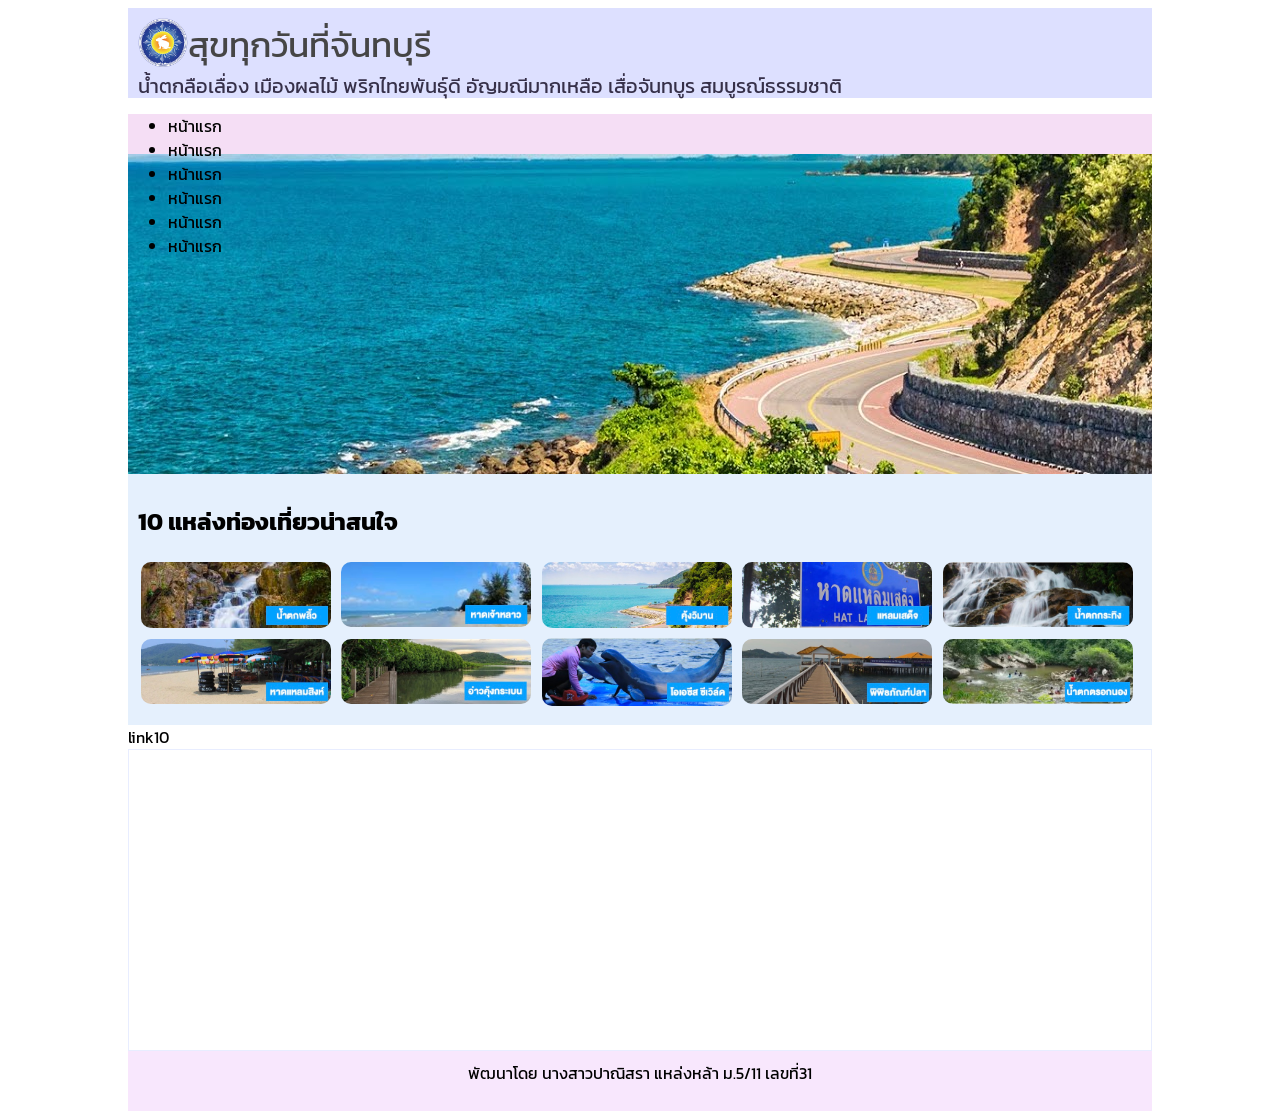
==== index.html @ 0fe9d495 "นา" ====
<!DOCTYPE html>
<html>
  <head>
  <meta charset="UTF-8">
  <title>Welcome to Chanthaburi :: สุขทุกวันที่จันทบุรี</title>
  <link rel="stylesheet" href="style.css">
  <link rel="preconnect" href="https://fonts.googleapis.com">
  <link rel="preconnect" href="https://fonts.gstatic.com" crossorigin>
  <link href="https://fonts.googleapis.com/css2?family=Kanit:wght@300&family=Oswald:wght@300&display=swap" rel="stylesheet">
  </head>
  <body>
 <div class="mainpage">
   <header>
     <img src="images/chanthaburi_logo.png" width="50" style="float: left;">
       <div class="headname1">สุขทุกวันที่จันทบุรี</div>
       <div class="headname2">น้ำตกลือเลื่อง เมืองผลไม้ พริกไทยพันธุ์ดี อัญมณีมากเหลือ เสื่อจันทบูร สมบูรณ์ธรรมชาติ</div>
    </header>

   <nav class="topmenu">
    <ul>
      <li>หน้าแรก</li>
      <li>หน้าแรก</li>
      <li>หน้าแรก</li>
      <li>หน้าแรก</li>
      <li>หน้าแรก</li>
      <li>หน้าแรก</li>
    </ul>
   </nav>

   <div class="graphic">
   
   </div>

   <div class="top10">
    <h2>10 แหล่งท่องเที่ยวน่าสนใจ</h2>
    <table style="width: 100%;">
    <tr>
      <td><img src="images/img1.jpg" class="img10"></td> 
      <td><img src="images/img2.jpg" class="img10"></td>
      <td><img src="images/img3.jpg" class="img10"></td>
      <td><img src="images/img4.jpg" class="img10"></td>
      <td><img src="images/img5.jpg" class="img10"></td>
    </tr>
    <tr>
      <td><img src="images/img6.jpg" class="img10"></td>
      <td><img src="images/img7.jpg" class="img10"></td>
      <td><img src="images/img8.jpg" class="img10"></td>
      <td><img src="images/img9.jpg" class="img10"></td>
      <td><img src="images/img10.jpg" class="img10"></td>
    </tr> 
    </table>  
   </div>

   <div class="link10">
     link10
   </div>

   <div class="maps">
    <iframe src="https://www.google.com/maps/embed?pb=!1m18!1m12!1m3!1d497975.4301547731!2d101.83035114273838!3d12.815269525351516!2m3!1f0!2f0!3f0!3m2!1i1024!2i768!4f13.1!3m3!1m2!1s0x3103760bec547243%3A0xc7d8432079ce1781!2z4LiI4Lix4LiZ4LiX4Lia4Li44Lij4Li1!5e0!3m2!1sth!2sth!4v1657080817579!5m2!1sth!2sth" width="100%" height=300  style="border:0;" allowfullscreen="" loading="lazy" referrerpolicy="no-referrer-when-downgrade"></iframe>
   </div>

   <footer>
    พัฒนาโดย นางสาวปาณิสรา แหล่งหล้า ม.5/11 เลขที่31
   </footer>

   </div>
  </body>
</html>
---- style.css ----
body {
    background-image: url('https://i.pinimg.com/originals/52/e1/b0/52e1b0e86702007d316bf8b1c380c04d.png');
    font-family: 'Kanit', sans-serif;
    background-repeat : repeat;
    background-size: cover;
  }
    .mainpage {width: 1024px; margin: 0 auto;}
   header
    {
      background-color: #dde0ff;
      color:rgb(0, 0, 0);
      height: 70px;
      padding:10px;
    
  }

  footer{
    background-color: #f8e7fd;
    color:black;
    height: 40px;
    padding:10px;
    text-align: center;
  }

  .headname1{
     color: rgb(70, 70, 70);
     font-size: 35px;
  }

  .headname2{
    color: rgb(54, 48, 73);
    font-size: 20px;
 }

 .graphic{
   background-image: url("images/chantaburi-cover.jpeg");
   height: 320px;
   padding: auto;
 }

 .maps{
 border: 1px solid rgb(232, 237, 255);
 height: 300px;
 }
 
 .top10{
  background-color: rgb(229, 240, 253);
 padding: 10px;
}

.img10{
 width: 190px;
 border-radius: 10px;
}

.topmenu{
  background-color: #f5def5;
  height: 40px;
}
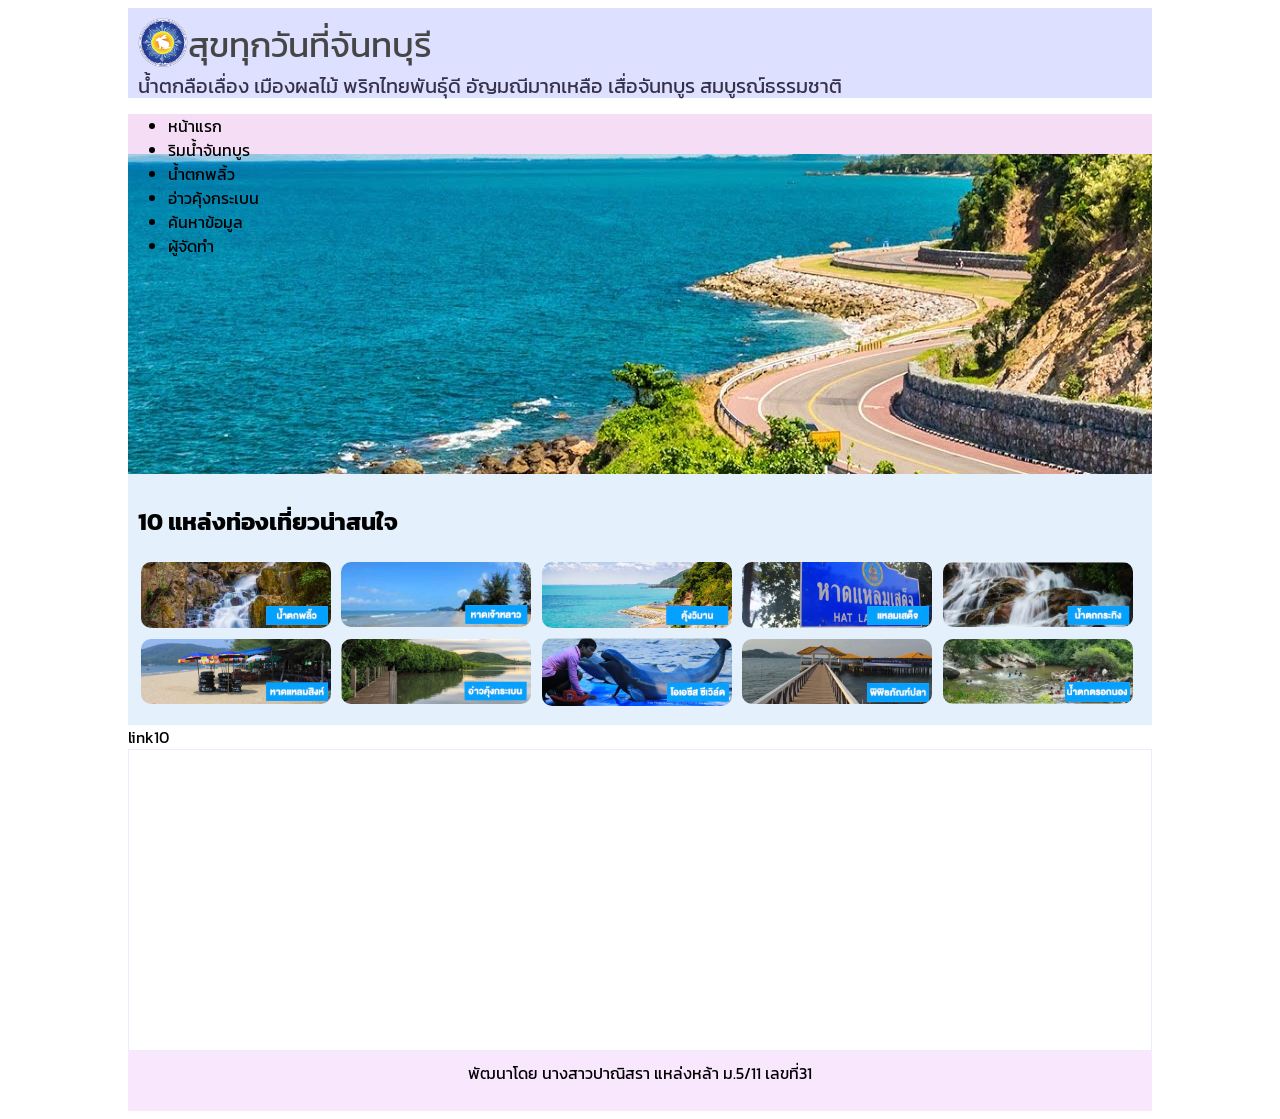
==== commit 2d164bb9: "ok" ====
--- a/index.html
+++ b/index.html
@@ -19,11 +19,11 @@
    <nav class="topmenu">
     <ul>
       <li>หน้าแรก</li>
-      <li>หน้าแรก</li>
-      <li>หน้าแรก</li>
-      <li>หน้าแรก</li>
-      <li>หน้าแรก</li>
-      <li>หน้าแรก</li>
+      <li>ริมน้ำจันทบูร</li>
+      <li>น้ำตกพลิ้ว</li>
+      <li>อ่าวคุ้งกระเบน</li>
+      <li>ค้นหาข้อมูล</li>
+      <li>ผู้จัดทำ</li>
     </ul>
    </nav>
 
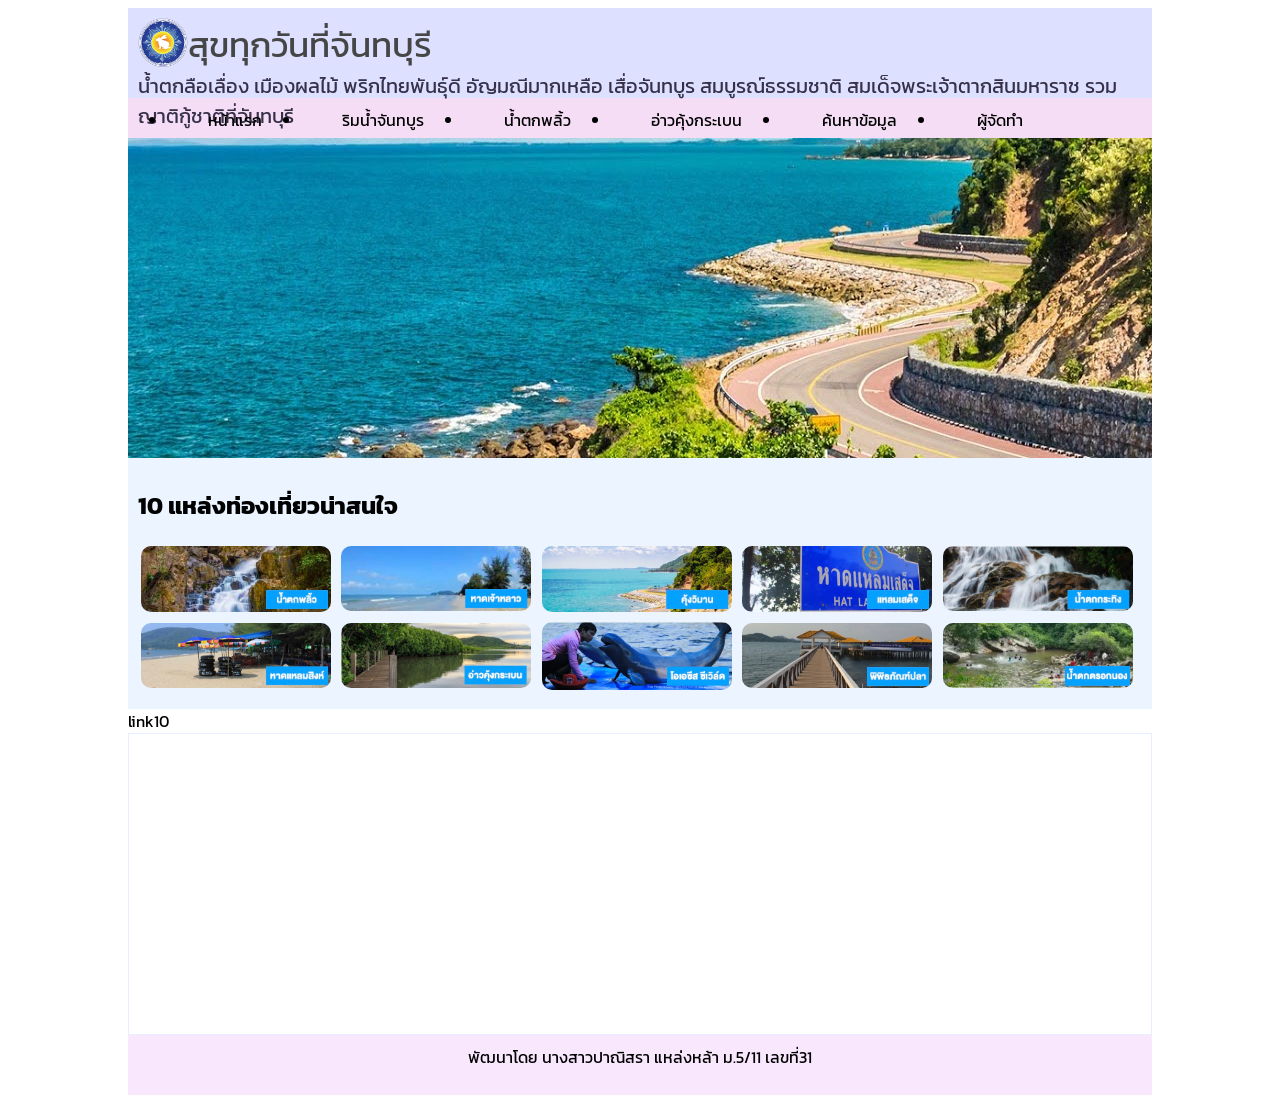
==== commit 316aaef6: "นา" ====
--- a/index.html
+++ b/index.html
@@ -13,7 +13,7 @@
    <header>
      <img src="images/chanthaburi_logo.png" width="50" style="float: left;">
        <div class="headname1">สุขทุกวันที่จันทบุรี</div>
-       <div class="headname2">น้ำตกลือเลื่อง เมืองผลไม้ พริกไทยพันธุ์ดี อัญมณีมากเหลือ เสื่อจันทบูร สมบูรณ์ธรรมชาติ</div>
+       <div class="headname2">น้ำตกลือเลื่อง เมืองผลไม้ พริกไทยพันธุ์ดี อัญมณีมากเหลือ เสื่อจันทบูร สมบูรณ์ธรรมชาติ สมเด็จพระเจ้าตากสินมหาราช รวมญาติกู้ชาติที่จันทบุรี</div>
     </header>
 
    <nav class="topmenu">
--- a/style.css
+++ b/style.css
@@ -44,7 +44,7 @@
  }
  
  .top10{
-  background-color: rgb(229, 240, 253);
+  background-color: rgb(235, 244, 255);
  padding: 10px;
 }
 
@@ -56,4 +56,16 @@
 .topmenu{
   background-color: #f5def5;
   height: 40px;
-}+}
+
+.topmenu ul{
+  list-style: disc;
+  margin: auto;
+  display: flex;
+  justify-content: left;
+}
+
+.topmenu li{
+  float: right;
+  padding: 10px 40px;
+}
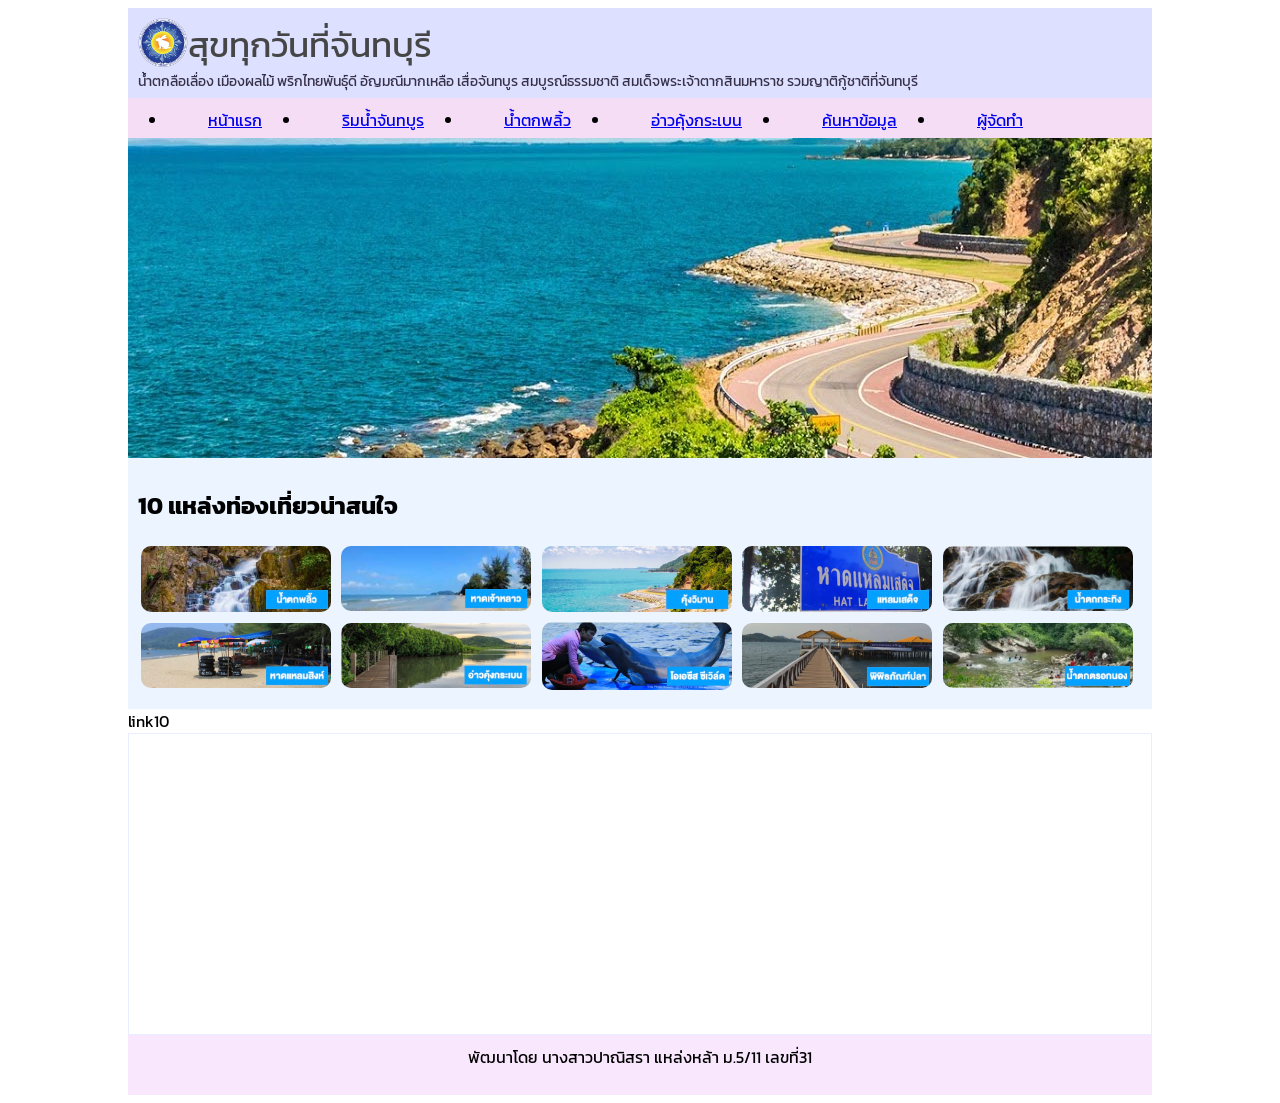
==== commit 2d7d8dd5: "ok" ====
--- a/index.html
+++ b/index.html
@@ -18,12 +18,12 @@
 
    <nav class="topmenu">
     <ul>
-      <li>หน้าแรก</li>
-      <li>ริมน้ำจันทบูร</li>
-      <li>น้ำตกพลิ้ว</li>
-      <li>อ่าวคุ้งกระเบน</li>
-      <li>ค้นหาข้อมูล</li>
-      <li>ผู้จัดทำ</li>
+      <li><a href="index.html">หน้าแรก</a></li>
+      <li><a href="#">ริมน้ำจันทบูร</a></li>
+      <li><a href="#">น้ำตกพลิ้ว</a></li>
+      <li><a href="#">อ่าวคุ้งกระเบน</a></li>
+      <li><a href="https://www.googole.com">ค้นหาข้อมูล</a></li>
+      <li><a href="#">ผู้จัดทำ</a></li>
     </ul>
    </nav>
 
--- a/style.css
+++ b/style.css
@@ -29,7 +29,7 @@
 
   .headname2{
     color: rgb(54, 48, 73);
-    font-size: 20px;
+    font-size: 14px;
  }
 
  .graphic{
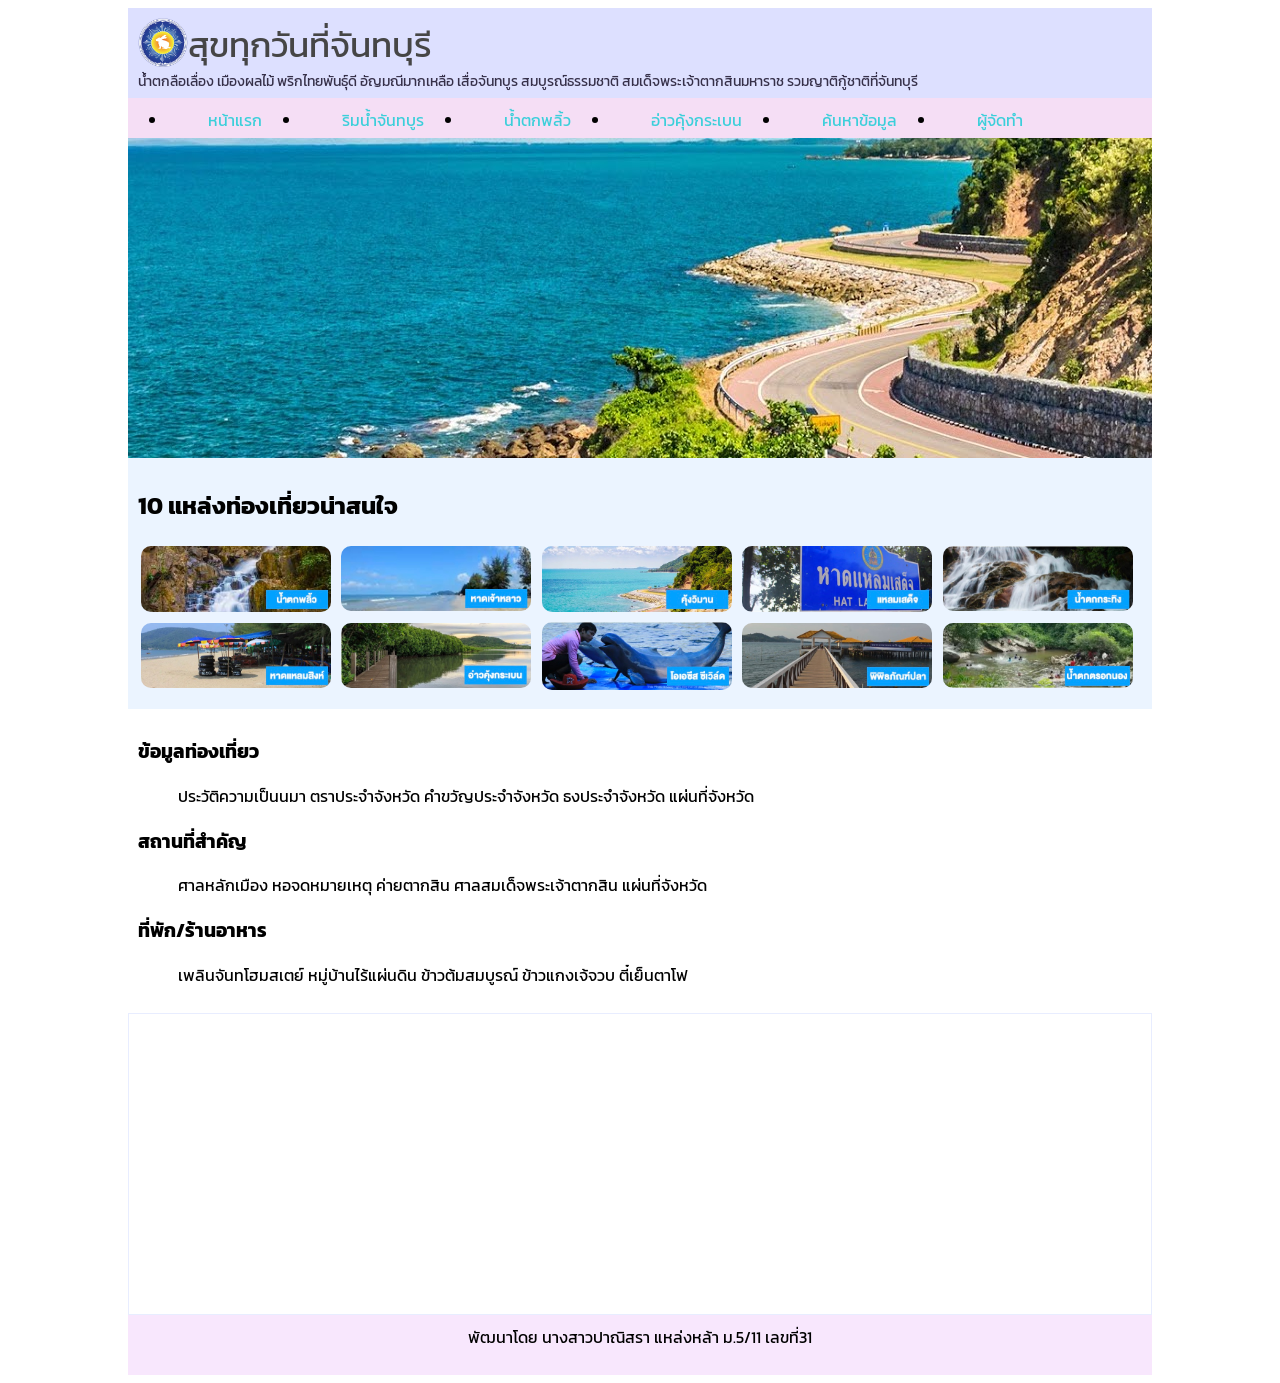
==== commit 8d062efc: "นา" ====
--- a/index.html
+++ b/index.html
@@ -22,7 +22,7 @@
       <li><a href="#">ริมน้ำจันทบูร</a></li>
       <li><a href="#">น้ำตกพลิ้ว</a></li>
       <li><a href="#">อ่าวคุ้งกระเบน</a></li>
-      <li><a href="https://www.googole.com">ค้นหาข้อมูล</a></li>
+      <li><a href="https://www.google.com" target="_blank">ค้นหาข้อมูล</a></li>
       <li><a href="#">ผู้จัดทำ</a></li>
     </ul>
    </nav>
@@ -52,7 +52,31 @@
    </div>
 
    <div class="link10">
-     link10
+     <h3>ข้อมูลท่องเที่ยว</h3>
+     <ul>
+      <il>ประวัติความเป็นนมา</il>
+      <il>ตราประจำจังหวัด</il>
+      <il>คำขวัญประจำจังหวัด</il>
+      <il>ธงประจำจังหวัด</il>
+      <il>แผ่นที่จังหวัด</il>
+     </ul>
+     <h3>สถานที่สำคัญ</h3>
+     <ul>
+      <il>ศาลหลักเมือง</il>
+      <il>หอจดหมายเหตุ</il>
+      <il>ค่ายตากสิน</il>
+      <il>ศาลสมเด็จพระเจ้าตากสิน</il>
+      <il>แผ่นที่จังหวัด</il>
+     </ul>
+     <h3>ที่พัก/ร้านอาหาร</h3>
+     <ul>
+      <il>เพลินจันทโฮมสเตย์</il>
+      <il>หมู่บ้านไร้แผ่นดิน</il>
+      <il>ข้าวต้มสมบูรณ์</il>
+      <il>ข้าวแกงเจ้จวบ</il>
+      <il>ตี๋เย็นตาโฟ</il>
+     </ul>
+    
    </div>
 
    <div class="maps">
--- a/style.css
+++ b/style.css
@@ -21,6 +21,11 @@
     padding:10px;
     text-align: center;
   }
+
+a{
+  color: rgb(59, 207, 218);
+  text-decoration: none;
+}
 
   .headname1{
      color: rgb(70, 70, 70);
@@ -69,3 +74,9 @@
   float: right;
   padding: 10px 40px;
 }
+
+.link10{
+background-color: white;
+padding: 10px;
+}
+
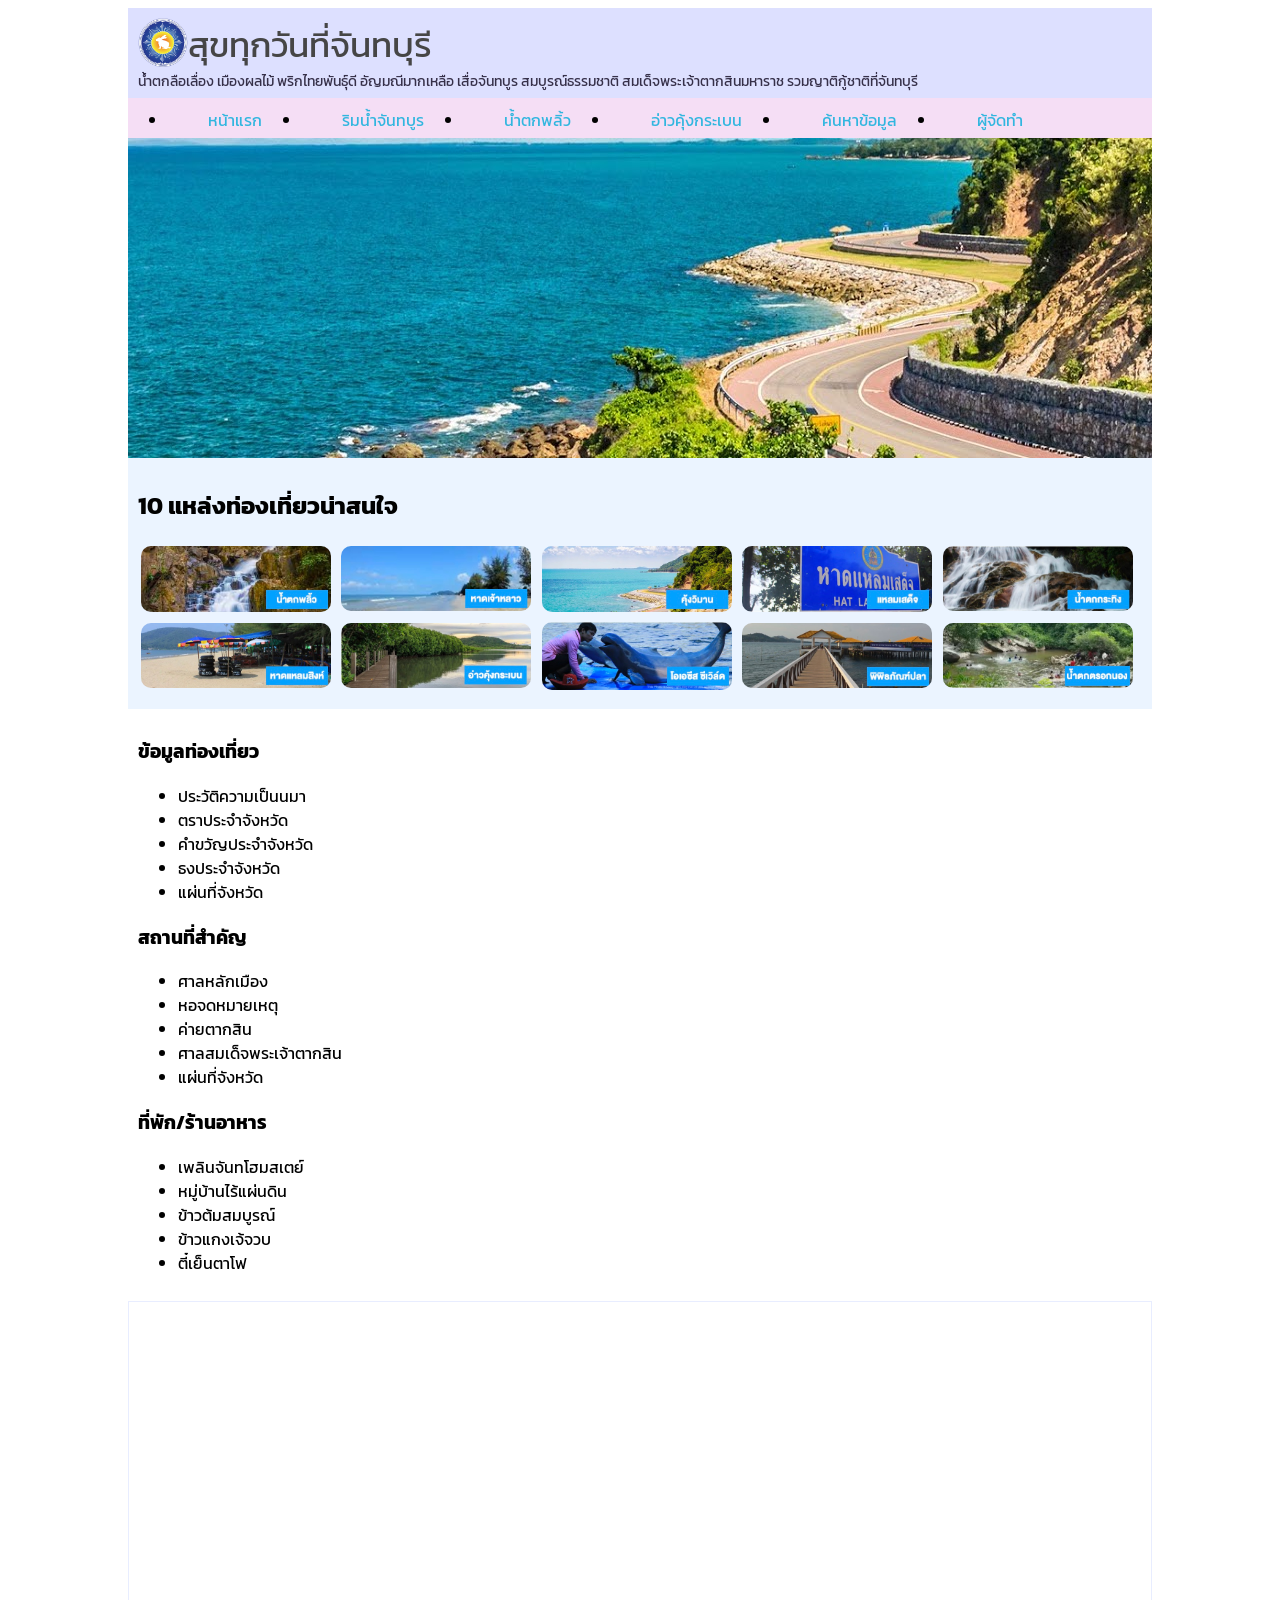
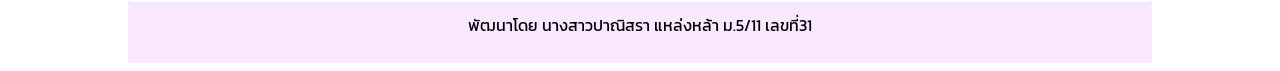
==== commit a964c89b: "ok" ====
--- a/index.html
+++ b/index.html
@@ -54,27 +54,27 @@
    <div class="link10">
      <h3>ข้อมูลท่องเที่ยว</h3>
      <ul>
-      <il>ประวัติความเป็นนมา</il>
-      <il>ตราประจำจังหวัด</il>
-      <il>คำขวัญประจำจังหวัด</il>
-      <il>ธงประจำจังหวัด</il>
-      <il>แผ่นที่จังหวัด</il>
+      <li>ประวัติความเป็นนมา</li>
+      <li>ตราประจำจังหวัด</li>
+      <li>คำขวัญประจำจังหวัด</li>
+      <li>ธงประจำจังหวัด</li>
+      <li>แผ่นที่จังหวัด</li>
      </ul>
      <h3>สถานที่สำคัญ</h3>
      <ul>
-      <il>ศาลหลักเมือง</il>
-      <il>หอจดหมายเหตุ</il>
-      <il>ค่ายตากสิน</il>
-      <il>ศาลสมเด็จพระเจ้าตากสิน</il>
-      <il>แผ่นที่จังหวัด</il>
+      <li>ศาลหลักเมือง</li>
+      <li>หอจดหมายเหตุ</li>
+      <li>ค่ายตากสิน</li>
+      <li>ศาลสมเด็จพระเจ้าตากสิน</li>
+      <li>แผ่นที่จังหวัด</li>
      </ul>
      <h3>ที่พัก/ร้านอาหาร</h3>
      <ul>
-      <il>เพลินจันทโฮมสเตย์</il>
-      <il>หมู่บ้านไร้แผ่นดิน</il>
-      <il>ข้าวต้มสมบูรณ์</il>
-      <il>ข้าวแกงเจ้จวบ</il>
-      <il>ตี๋เย็นตาโฟ</il>
+      <li>เพลินจันทโฮมสเตย์</li>
+      <li>หมู่บ้านไร้แผ่นดิน</li>
+      <li>ข้าวต้มสมบูรณ์</li>
+      <li>ข้าวแกงเจ้จวบ</li>
+      <li>ตี๋เย็นตาโฟ</li>
      </ul>
     
    </div>
--- a/style.css
+++ b/style.css
@@ -23,7 +23,7 @@
   }
 
 a{
-  color: rgb(59, 207, 218);
+  color: rgb(49, 182, 223);
   text-decoration: none;
 }
 
